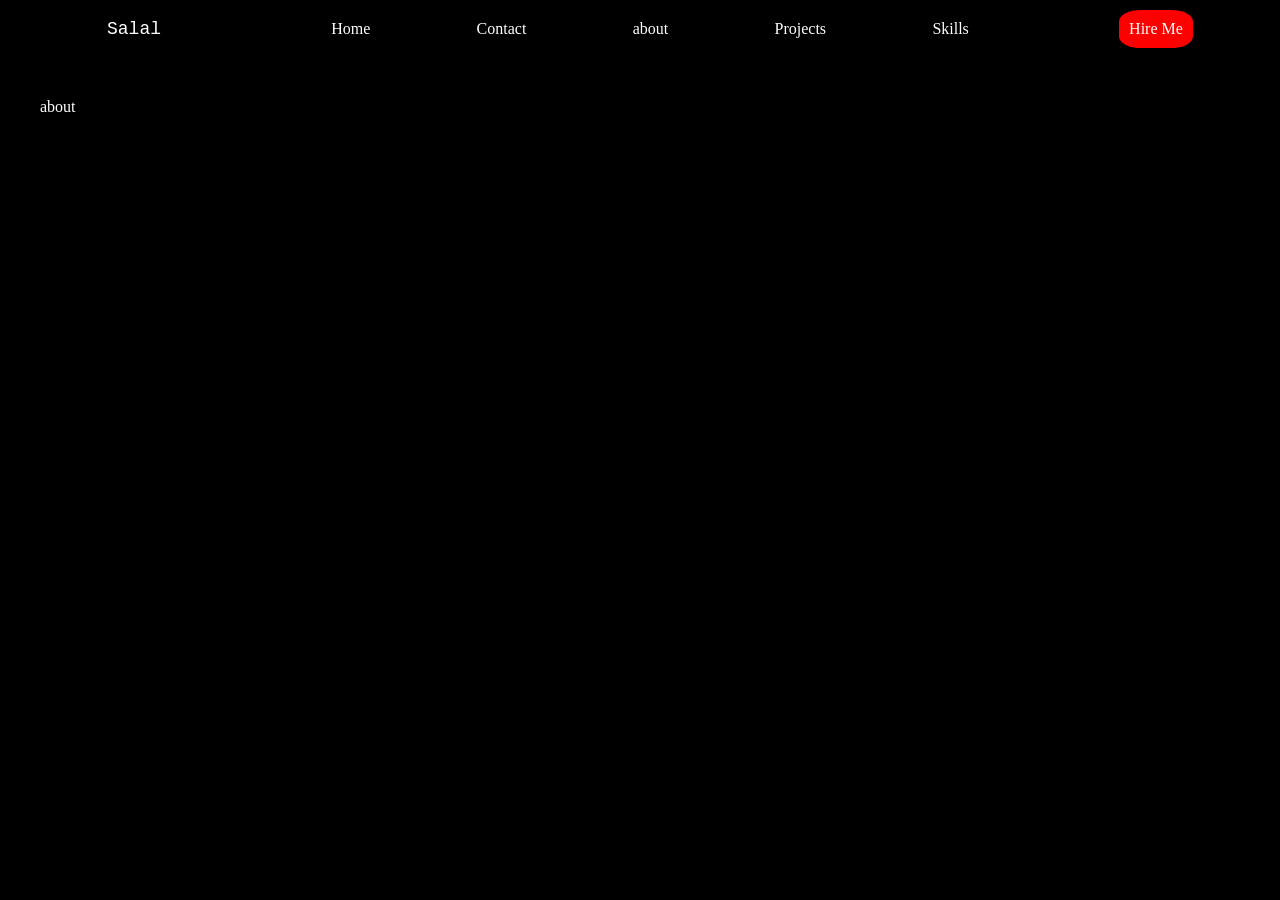
==== about/about.html @ b1c6e75a "create the pages for contacts and projects add cards and introduction para in every page" ====
<!DOCTYPE html>
<html lang="en">
<head>
    <meta charset="UTF-8">
    <meta name="viewport" content="width=device-width, initial-scale=1.0">
    <title>Document</title>
    <link rel="stylesheet" href="/index.css">
</head>
<body>
    <header id="header">
    </header>
    <section id="Home">
        about
    </section>
    <script src="../script.js"></script>
</body>
</html>
---- index.css ----
* {
  box-sizing: border-box;
  margin: 0;           
  padding: 0;   
  color: white;       
}

body {
  width: 100%;       
  min-height: 100vh;
  background-color: black;
}

header {
  display: flex;
  width: 100%;
}

nav {
  display: flex;
  align-items: center;
  width: 100%;
  gap: 10px;
  flex-wrap: nowrap;
}

nav > p {
  flex: 1;             
  min-width: 0;
  font-family: 'Courier New', Courier, monospace;
  font-size: large;
  padding: 10px;      
  text-align: center;
  white-space: nowrap;
}

nav > ul {
  display: flex;
  flex: 3;             
  min-width: 0;
  list-style: none;   
  justify-content: space-around;
  align-items: center;
  padding: 10px 0;
}

nav > div {
  display: flex;
  flex: 1;             
  min-width: 0;
  justify-content: space-around;
  align-items: center;
  padding: 10px 0;
}

a {
  text-decoration: none;
}

nav > ul > li {
  white-space: nowrap; 
  padding: 4px 8px;
}

#hiremeButton {     
  min-width: 0;
  padding: 10px;
  white-space: nowrap;
  background-color: red;
  border-radius: 30%;
  color: white;  
}


#Home {
  width: 100%;
  display: flex;
  flex-direction: row;
  align-items: center; 
  flex-wrap: wrap;
  justify-content: space-between;
  padding: 40px;
  gap: 40px;
}

#text {
  flex: 1 1 450px;
  padding: 2%;
}

#image {
  flex: 1 1 450px;
  text-align: center;

}

#image img {
  max-width: 100%;
  height: auto;
  border-radius: 10px;
}
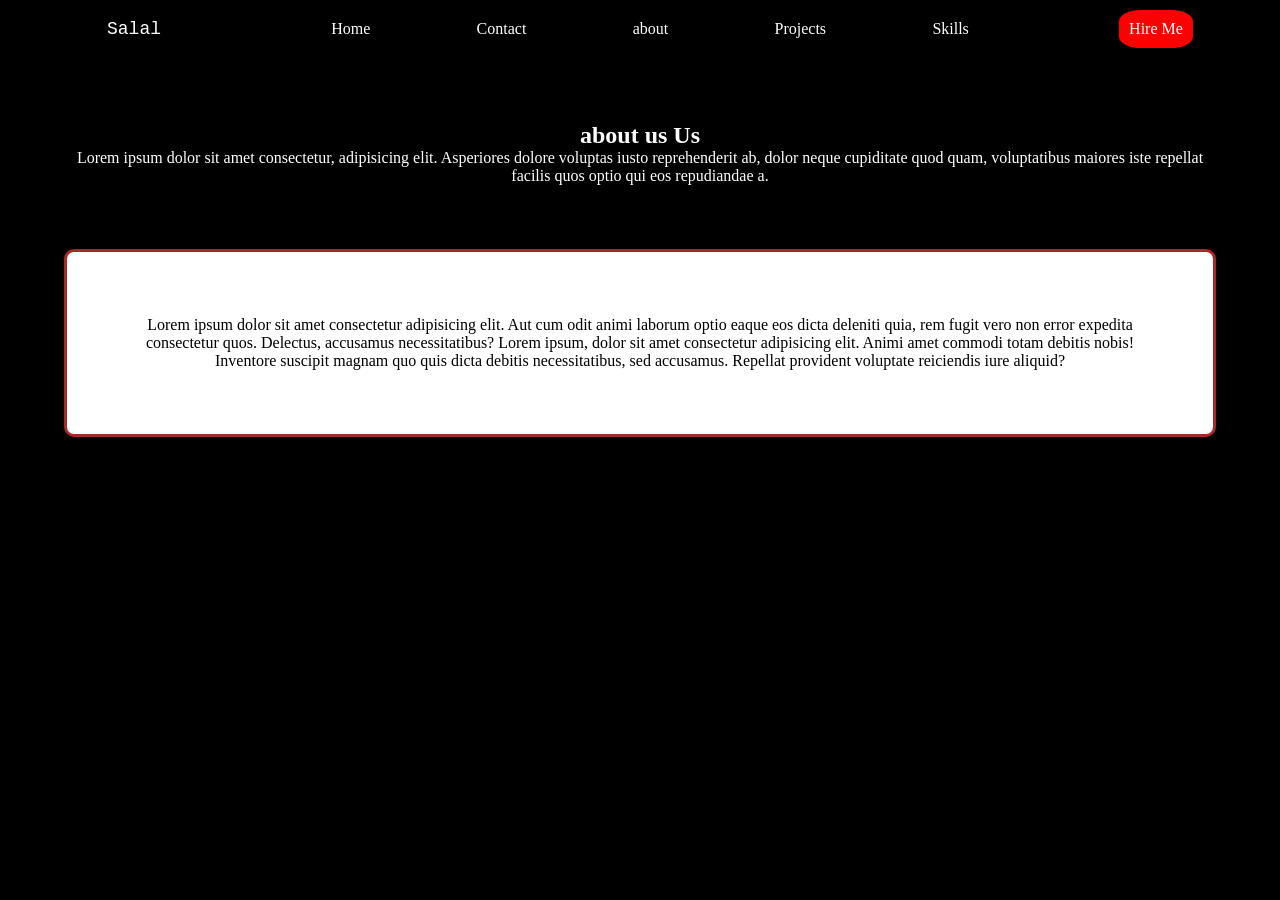
==== commit f95e599c: "create All about section with an about para graph and card" ====
--- a/about/about.html
+++ b/about/about.html
@@ -5,13 +5,19 @@
     <meta name="viewport" content="width=device-width, initial-scale=1.0">
     <title>Document</title>
     <link rel="stylesheet" href="/index.css">
+    <link rel="stylesheet" href="about.css">
 </head>
 <body>
     <header id="header">
     </header>
-    <section id="Home">
-        about
+    <section id="about">
+        <div id="text">
+            <h1>about us Us</h1>
+            <p>Lorem ipsum dolor sit amet consectetur, adipisicing elit. Asperiores dolore voluptas iusto reprehenderit ab, dolor neque cupiditate quod quam, voluptatibus maiores iste repellat facilis quos optio qui eos repudiandae a.</p>
+        </div>
+        <div id="about-content"><p> Lorem ipsum dolor sit amet consectetur adipisicing elit. Aut cum odit animi laborum optio eaque eos dicta deleniti quia, rem fugit vero non error expedita consectetur quos. Delectus, accusamus necessitatibus? Lorem ipsum, dolor sit amet consectetur adipisicing elit. Animi amet commodi totam debitis nobis! Inventore suscipit magnam quo quis dicta debitis necessitatibus, sed accusamus. Repellat provident voluptate reiciendis iure aliquid? </p></div>
     </section>
     <script src="../script.js"></script>
+    <script src="contact.js"></script>
 </body>
 </html>
--- a/about/about.css
+++ b/about/about.css
@@ -0,0 +1,21 @@
+
+#text{
+    text-align: center;
+    padding: 5%;
+}
+
+
+#about-content{
+    text-align: center;
+    background-color: white;
+    border:3px solid brown;
+    padding: 5%;
+    margin: 5%;
+    margin-top: 0%;
+    border-radius: 10px;
+
+}
+
+#about-content > p{
+        color: black;
+}
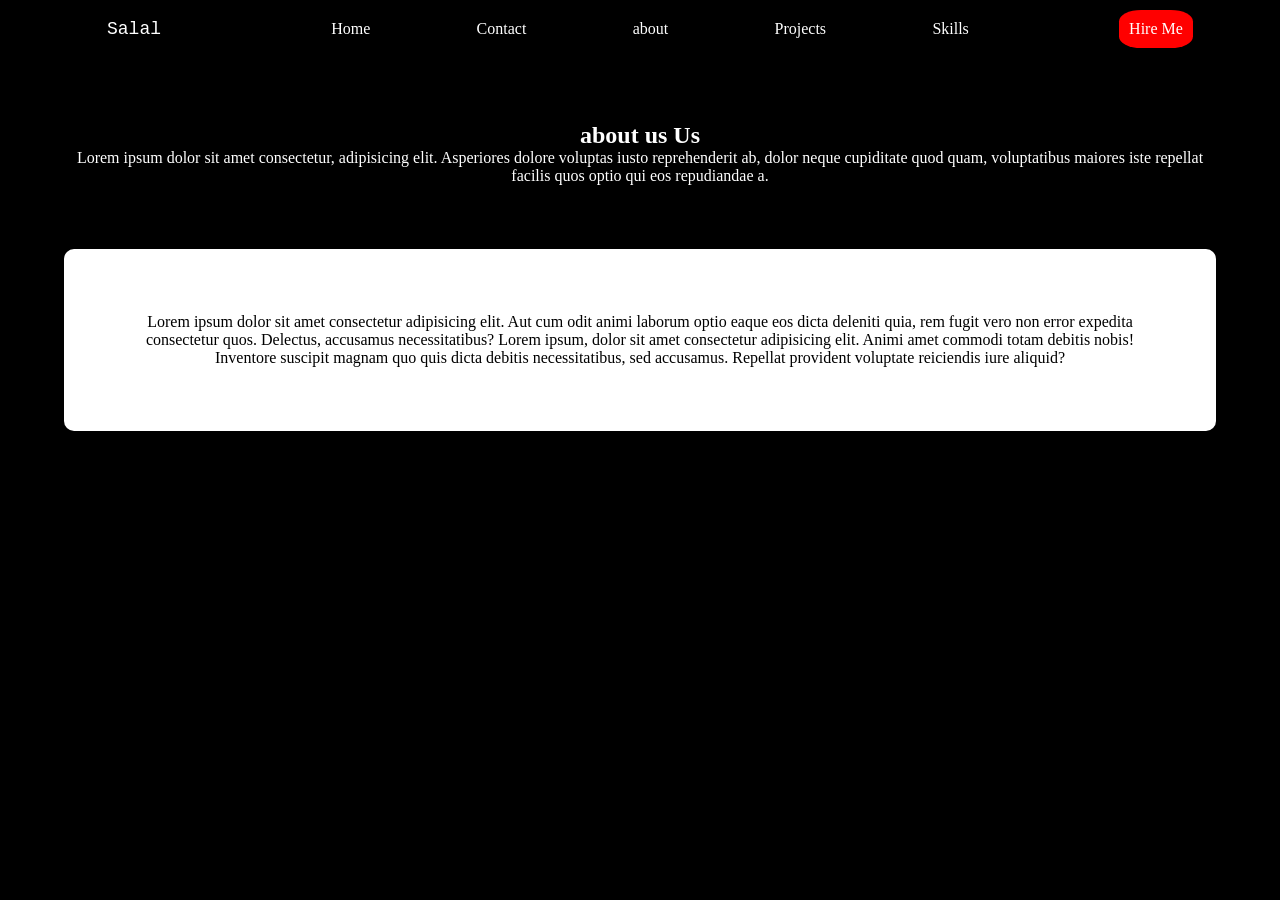
==== commit 0938f6ed: "resolving css file path bug" ====
--- a/about/about.html
+++ b/about/about.html
@@ -4,7 +4,7 @@
     <meta charset="UTF-8">
     <meta name="viewport" content="width=device-width, initial-scale=1.0">
     <title>Document</title>
-    <link rel="stylesheet" href="/index.css">
+    <link rel="stylesheet" href="../index.css">
     <link rel="stylesheet" href="about.css">
 </head>
 <body>
--- a/about/about.css
+++ b/about/about.css
@@ -8,14 +8,21 @@
 #about-content{
     text-align: center;
     background-color: white;
-    border:3px solid brown;
     padding: 5%;
     margin: 5%;
     margin-top: 0%;
     border-radius: 10px;
+    box-shadow: 0px 4px 12px rgba(0, 0, 0, 0.15);
+    transition: transform 0.4s ease;
+}
 
+
+
+#about-content:hover{
+    transform:scale(1.02);
 }
 
 #about-content > p{
         color: black;
-}+}
+
